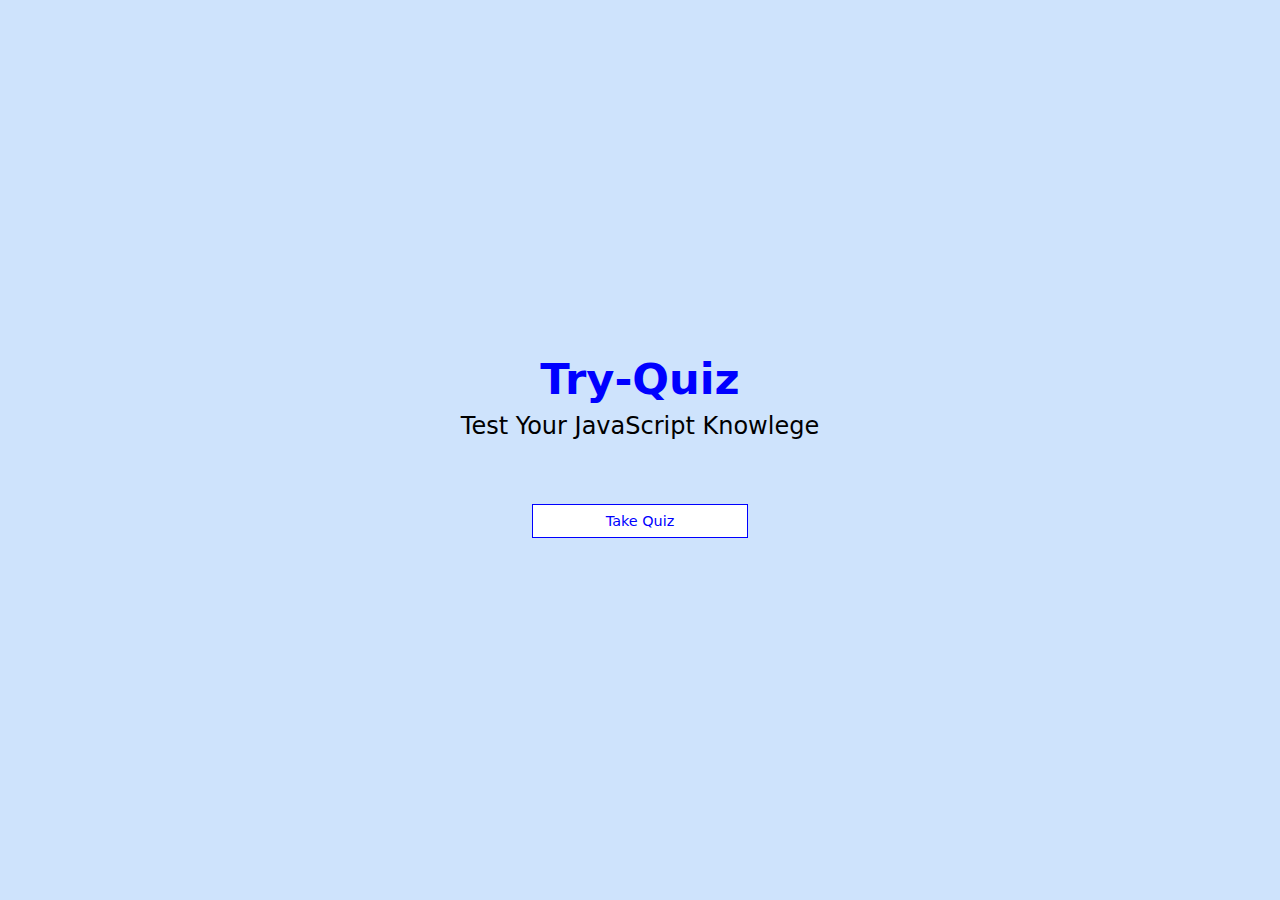
==== index.html @ 10b861cb "quiz game" ====
<!DOCTYPE html>
<html lang="en">
<head>
  <meta charset="UTF-8">
  <meta name="viewport" content="width=device-width, initial-scale=1.0">
  <title>home</title>
  <link rel="stylesheet" href="style.css">
</head>
<body>
  <div id="home" class="container">
    <div class="container__text">
      <h1>Try-Quiz</h1>
      <p>Test Your JavaScript Knowlege</p>
      <a class="btn" href="Game.html">Take Quiz</a>
    </div>
  </div>
  
</body>
</html>
---- style.css ----
:root {
  background-color: #cee3fc;
  font-size: 8px;
}

* {
  box-sizing: border-box;
  font-family: Nunito,system-ui,BlinkMacSystemFont,-apple-system,Segoe UI,Roboto,Oxygen,Ubuntu,Cantarell,Fira Sans,Droid Sans,Helvetica Neue,sans-serif;
  margin: 0;
  padding: 0;
  color: #000;
}

h1,h2,h3,h4 {
  margin-bottom: 1rem;
}

hr {
  border-color: white;
  margin-bottom: 3rem;
}

h1 {
  font-size: 5.4rem;
  color: blue;
}

h2 {
  font-size: 3.5rem;
  font-weight: 600;
}

p {
  font-size: 3rem;
}

.container {
  width: 100vw;
  height: 100vh;
  display: flex;
  justify-content: center;
  align-items: center;
  padding: 15rem; 
}

.container__text {
  display: flex;
  flex-direction: column;
  align-items: center;
}

.container__text > p {
  margin-bottom: 3rem;
}

footer > p {
  margin-bottom: 0;
}

.btn {
  font-size: 1.8rem;
  padding: 1rem 0;
  width: 20rem;
  text-align: center;
  border: .1rem solid #0000ff;
  margin-bottom: 1rem;
  text-decoration: none;
  color: blue;
  background-color: white;
  width: 60%;
}

.btn:hover, button:hover {
  cursor : pionter;
  box-shadow: 0 0.4rem 1.4rem 0 rgb(0, 0, 225, 0.5);
  transform: translateY(-0.1rem);
  transition: transform 150ms;
}

/* Game Page */
.container-option {
  display: flex;
  align-items: center;
  margin-bottom: 0.5rem;
  width: 100%;
  font-size: 1.8rem;
  border: 0.1rem solid rgb(0, 0, 225, 0.5);
  background-color: white;
}

.container-option:hover {
  cursor : pionter;
  box-shadow: 0 0.4rem 1.4rem 0 rgb(0, 0, 225, 0.5);
  transform: translateY(-0.1rem);
  transition: transform 150ms;
}
.next-container {
  display: flex;
  justify-content: flex-end;
  margin-top: 2rem;
}

button {
  padding: 1rem 0;
  width: 20rem;
  text-align: center;
  border: .1rem solid #0000ff;
  margin-bottom: 1rem;
  text-decoration: none;
  color: blue;
  background-color: white;
}
.option-prefix {
  padding: 1.5rem 2.5rem;
  background-color:  #0000ff;
  color: white;
}

.option-text {
  padding: 1.5rem;
  width: 100%;
}

.correct {
  background-color: green;
}

.child-color {
  color: white;
}

.incorrect {
  background-color: red;
}

/* Display Head */
#head {
  display: flex;
  justify-content: space-between;
}

.head-prefix, .head-main-text {
  text-align: center;
}

#progress-bar {
  width: 20rem;
  height: 4rem;
  border: 0.3rem solid blue;
  margin-top: 2rem;
}

#progress-bar-full {
  height: 3.5rem;
  background-color: blue;
  width: 0%;
}

/* End Game */
#end > h1, h2 {
  text-align: center;
}

#end {
  display: flex;
  flex-direction: column;
  padding: 3rem;
}

.btn {
  align-self: center;
  margin-top: 5rem;
}

#final-score {
  color: black;
  font-size: 5rem;
}



@media screen and (max-width: 768px) {
  .container {
    padding: 5rem;
    text-align: center;
  }

  .Game__text > h1 {
    font-size: 4rem;
  }

  h2 {
    font-size: 2.5rem;
    text-align: left ;
    margin: 3rem 0;
  }

  p {
    font-size: 1.5rem;
    text-align: left;
  }

  #end > h1, h2 {
    text-align: center;
    font-size: 3rem;
  }
  
  #end {
    display: flex;
    flex-direction: column;
  }
  
  .btn {
    align-self: center;
    margin-top: 2rem;
  }
}
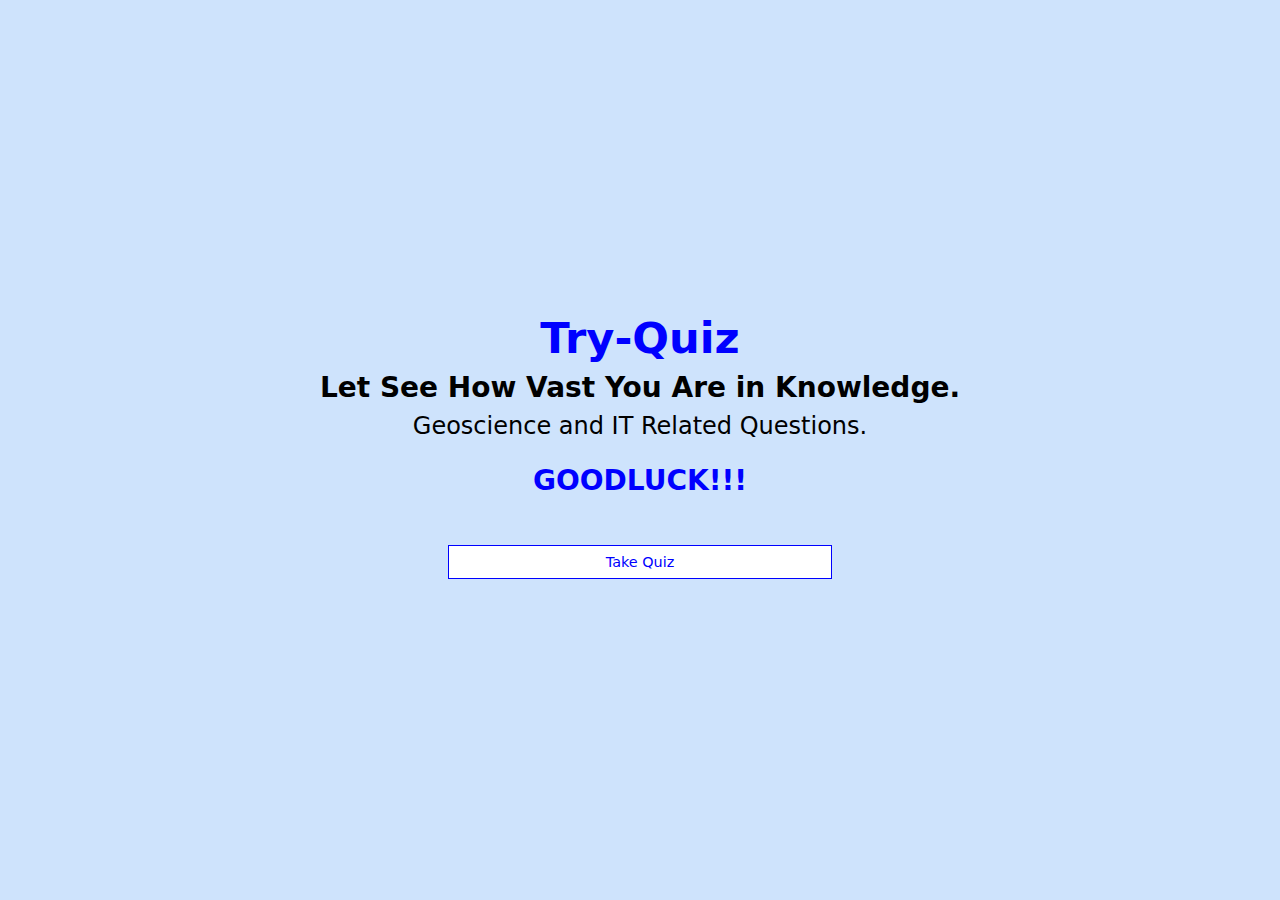
==== commit 56798e02: "new files and more questions added" ====
--- a/index.html
+++ b/index.html
@@ -10,10 +10,11 @@
   <div id="home" class="container">
     <div class="container__text">
       <h1>Try-Quiz</h1>
-      <p>Test Your JavaScript Knowlege</p>
-      <a class="btn" href="Game.html">Take Quiz</a>
+      <h2>Let See How Vast You Are in Knowledge.</h2>
+      <p>Geoscience and IT Related Questions.</p>
+      <h2 class="color">GOODLUCK!!!</h2>
+      <a class="btn" href="game.html">Take Quiz</a>
     </div>
   </div>
-  
 </body>
 </html>--- a/style.css
+++ b/style.css
@@ -11,6 +11,10 @@
   color: #000;
 }
 
+.color {
+  color: #0000ff;
+}
+
 h1,h2,h3,h4 {
   margin-bottom: 1rem;
 }
@@ -190,14 +194,18 @@
   }
 
   h2 {
-    font-size: 2.5rem;
+    font-size: .5rem;
     text-align: left ;
     margin: 3rem 0;
   }
 
+  footer p {
+    text-align: center;
+  }
+
   p {
-    font-size: 1.5rem;
-    text-align: left;
+    font-size: 2rem;
+    text-align: left ;
   }
 
   #end > h1, h2 {
@@ -214,6 +222,7 @@
     align-self: center;
     margin-top: 2rem;
   }
-}
-
-
+
+}
+
+
